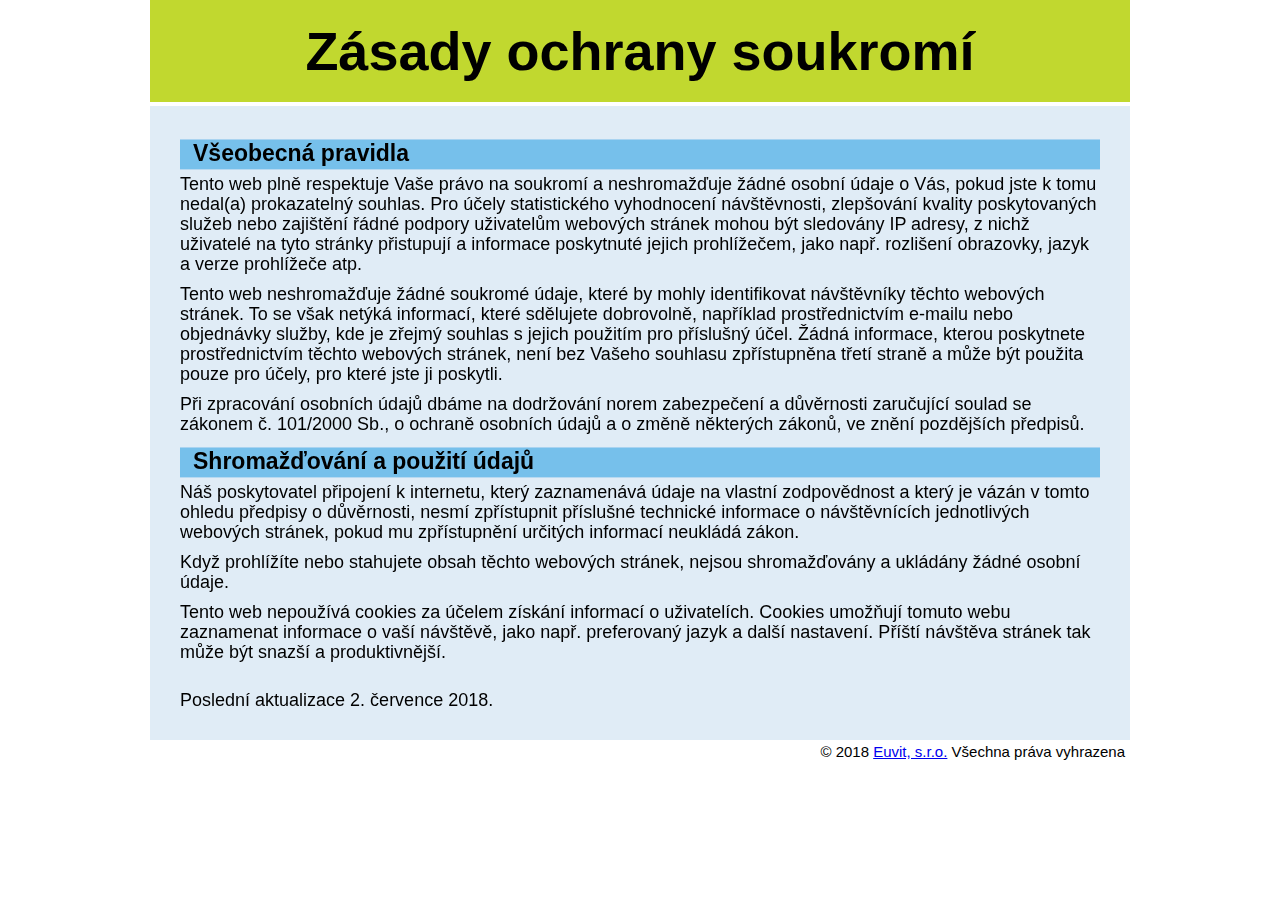
==== privacy.html @ 8beb27b7 "1st upload" ====
<!DOCTYPE html>
<html lang="cs">
    <head>
        <meta charset="utf-8" />
        <meta http-equiv="X-UA-Compatible" content="IE=edge">
        <meta name="viewport" content="width=device-width, initial-scale=1">
        <title>Zásady ochrany soukromí | www.domluvitse.cz</title>
        <link type="text/css" rel="stylesheet" href="css/reset.css"/>
        <link type="text/css" rel="stylesheet" href="css/main.css"/>
        <link type="text/css" rel="stylesheet" href="css/responsive.css"/>
        <script type="text/javascript" src="js/jquery-1.11.0.min.js"></script>
        <meta name="description" content="Prohlášení o zásadách ochrany soukromí, shromažďování a používání osobních údajů na stránkách domluvitse.cz">
        <meta name="keywords" content="Euvit, shromažďování a používání údajů, zásady, ochrana soukromí, domluvitse, domluvit se">
        <meta name="author" content="Euvit, s.r.o.">
        <script>
          (function(i,s,o,g,r,a,m){i['GoogleAnalyticsObject']=r;i[r]=i[r]||function(){
          (i[r].q=i[r].q||[]).push(arguments)},i[r].l=1*new Date();a=s.createElement(o),
          m=s.getElementsByTagName(o)[0];a.async=1;a.src=g;m.parentNode.insertBefore(a,m)
          })(window,document,'script','//www.google-analytics.com/analytics.js','ga');
 
          ga('create', 'UA-49310257-1', 'domluvit-se.cz');
          ga('send', 'pageview');
        </script>
    </head>
    <body>
        <div class="container">
            <header class="page-header box">
                <h1>Zásady ochrany soukromí</h1>
            </header>
            <article class="box box2 trademark">
              <h2>Všeobecná pravidla</h2>
              <p>Tento web plně respektuje Vaše právo na soukromí a neshromažďuje žádné osobní údaje o Vás, pokud jste k tomu nedal(a) prokazatelný souhlas.
                 Pro účely statistického vyhodnocení návštěvnosti, zlepšování kvality poskytovaných služeb nebo zajištění řádné podpory uživatelům webových 
                 stránek mohou být sledovány IP adresy, z nichž uživatelé na tyto stránky přistupují a informace poskytnuté jejich prohlížečem, jako např. 
                 rozlišení obrazovky, jazyk a verze prohlížeče atp.</p>
              <p>Tento web neshromažďuje žádné soukromé údaje, které by mohly identifikovat návštěvníky těchto webových stránek. To se však netýká informací, 
                 které sdělujete dobrovolně, například prostřednictvím e-mailu nebo objednávky služby, kde je zřejmý souhlas s jejich použitím pro příslušný účel. 
                 Žádná informace, kterou poskytnete prostřednictvím těchto webových stránek, není bez Vašeho souhlasu zpřístupněna třetí straně a může být použita 
                 pouze pro účely, pro které jste ji poskytli.</p>
              <p>Při zpracování osobních údajů dbáme na dodržování norem zabezpečení a důvěrnosti zaručující soulad se zákonem č. 101/2000 Sb., o ochraně osobních 
                 údajů a o změně některých zákonů, ve znění pozdějších předpisů.</p>
              <h2>Shromažďování a použití údajů</h2>
              <p>Náš poskytovatel připojení k internetu, který zaznamenává údaje na vlastní zodpovědnost a který je vázán v tomto ohledu předpisy o důvěrnosti, 
                 nesmí zpřístupnit příslušné technické informace o návštěvnících jednotlivých webových stránek, pokud mu zpřístupnění určitých informací neukládá zákon.</p>
              <p>Když prohlížíte nebo stahujete obsah těchto webových stránek, nejsou shromažďovány a ukládány žádné osobní údaje.</p>
              <p>Tento web nepoužívá cookies za účelem získání informací o uživatelích. Cookies umožňují tomuto webu zaznamenat informace o vaší návštěvě, jako např. 
                 preferovaný jazyk a další nastavení. Příští návštěva stránek tak může být snazší a produktivnější.</p>
              </br>
              <p><i>Poslední aktualizace 2. července 2018.</i></p>
            </article>
            <div class="copyright">© 2018 <a href="http://www.euvit.cz" target="_blank">Euvit, s.r.o.</a> Všechna práva vyhrazena</div>
        </div>
    </body>
</html>
---- css/main.css ----
body {
    font-family: Calibri, Arial, sans-serif;
    font-size: 18px;
}

article:hover {
    filter: brightness(105%);
/*    transform: scale(1.01);    
    -ms-transform: scale(1.01);
    -webkit-transform: scale(1.01);    
*/
}

.container {
    position: relative;
    max-width: 980px;
    margin: 0 auto;
}

strong, b {
    font-weight: bold;
}

img {
    display: block;
}

.app_icon_right	{
		position: absolute;
    bottom: 5px;
    right: 5px;
    width: 30%;
    height: auto;
}

.app_icon_left	{
		position: absolute;
    bottom: 5px;
    left: 5px;
    width: 30%;
    height: auto;
}

.app_icon	{
    width: 25%;
    height: auto;
		position: absolute;
    top: 85%;
    left: 50%;
    transform: translate(-50%, -50%);
    -ms-transform: translate(-50%, -50%);
}

.clear {
    clear: both;
}

.button {
    background-color: #c1d82f;
    border: none;
    border-radius: 6px;
    color: black;
    padding: 10px 15px;
    text-align: center;
    text-decoration: none;
    display: inline-block;
    font-size: 14px;
    margin: 4px 2px;
    cursor: pointer;
    -webkit-transition-duration: 0.4s; /* Safari */
    transition-duration: 0.4s;    
}

.button:hover {
    box-shadow: 0 12px 16px 0 rgba(0,0,0,0.24),0 17px 50px 0 rgba(0,0,0,0.19);
}

.box {
    margin-bottom: 4px;
    filter: brightness(100%);
    -webkit-transition: all .3s;
    transition: all .3s;    
}

.page-header {
    background-color: #c1d82f;
/*   background-color: #f8f8f8; */
    text-align: center;
    padding: 24px 24px;
}

.page-header h1 {
    font-size: 54px;
    font-weight: bold;
}

article.box {
    padding: 22px 0;
}

article.box .text {
    width: 38%;
    float: left;
    text-align: right;
}

article.box .text p {
    padding-right: 13px;
}

article.box .image {
    width: 24%;
    float: left;
    position: relative;
}

article.box .image img {
    max-width: 100%;
}

article.box .bubbles {
    width: 38%;
    float: right;
}

article.box .bubbles img {
    max-width: 100%;
}

article.box > a {
    color: inherit;
    text-decoration: none;
}

article.box .text p {
    padding-left: 13px;
}

article.box.textright .text {
    float: right;
    text-align: left
}

article.box.textright .image {
    float: right;
}

article.box.textright .bubbles {
    float: left;
}

article.box h2 {
    font-size: 23px;
    font-weight: bold;
    margin-top: 13px;
    padding-right: 13px;
    line-height: 26px;
    padding-bottom: 3px;
    margin-bottom: 4px;
    padding-left: 13px;
}

article.box p {
    line-height: 20px;
}

.box1 {
    background-color: #f5f7db;
}

.box1 h2 {
    background-color: #c1d82f;
    border-top: solid 1px #d9e585;
    border-bottom: solid 1px #cfdf62;
}

.box2 {
    background-color: #e0ecf6;
}

.box2 h2 {
    background-color: #76c0eb;
    border-top: solid 1px #a9d3f0;
    border-bottom: solid 1px #b7d9f1;
}

.box3 {
    background-color: #f5f7db;
}

.box3 h2 {
    background-color: #f8ee5c;
    border-top: solid 1px #f9f07a;
    border-bottom: solid 1px #f9f28c;
}

.box4 {
    background-color: #efecf5;
}

.box4 h2 {
    background-color: #a795c7;
    border-top: solid 1px #b4a4d0;
    border-bottom: solid 1px #b9aad3;
}

.box5 {
    background-color: #ffead5;
}

.box5 h2 {
    background-color: #f57f20;
    border-top: solid 1px #faaf71;
    border-bottom: solid 1px #f79341;
}

.box6 {
    background-color: #f5f7db;
}

.box6 h2 {
    background-color: #c1d82f;
    border-top: solid 1px #d9e585;
    border-bottom: solid 1px #cfdf62;
}

.page-footer {
    background-color: #f2f2f2;
    padding: 29px 11px 29px 21px;
    margin-bottom: 5px;
}

.page-footer p {
    font-size: 18px;
    line-height: 22px;
    text-align: left;
}

.page-footer p a {
    color: #3d70b7;
    font-weight: bold;
    text-decoration: none;
}

.page-footer p.desc {
    
}

.copyright {
    font-size: 15px;
    text-align: right;
    margin-right: 5px;
}

.copyright-link {
    color: #3D70B7;
    font-weight: bold;
    text-decoration: none;
    font-size: 15px;
}

.page-footer p .phone-number {
    color: #6abd45;
    font-weight: bold;
    display: inline-block;
}

.trademark-link {
    float: left;
    color: #3D70B7;
    font-weight: bold;
    text-decoration: none;
    margin-right: 20px;
    font-size: 15px;
    margin-left: 5px;
}

.page-footer .qr-box {
    float: right;
    margin-top: 10px;
    width: 370px;
}

.page-footer .qr-box > div {
    float: right;
}

.page-footer .qr-box .qr {
    margin-top: 5px;
    margin-left: 20px;
}

.page-footer .qr-box .left .text {
    font-style: italic;
    font-size: 14px;
    text-align: center;
}

.badge {
    display: block;
    float: left;
    margin: 10px 14px 0 14px;
}

.textright .badge {
    display: block;
    float: right;
}

.badge.windowsphone {
    background: url("../images/windowsphone.png") no-repeat;
    width: 135px;
    height: 35px;
}

.badge.windowsstore {
    background: url("../images/windowsstore.png") no-repeat;  
    width: 135px;
    height: 35px;
}

.badge.android {
    background: url("../images/android.png") no-repeat;
    width: 136px;
    height: 48px;
}

.badge.appstore {
    background: url("../images/appstore.png") no-repeat;
    width: 133px;
    height: 38px;
}

article.box.trademark {
    padding: 20px 30px;
}

article.box.trademark p {
    margin-bottom: 10px;
}
---- css/responsive.css ----
/* telefony */
@media (max-width: 469px) { 
    .page-header h1 {
        font-size: 32px;
    }

    article.box .text {
        width: 100%;
        float: left;
        margin-bottom: 10px;
    }

    article.box .bubbles, article.box.textright .bubbles {
        float: none;
        width: 100%;
    }

    article.box .image, article.box.textright .image {
        float: none;
        width: 100%;
        margin-bottom: 7px;
    }
    
    .badge, .textright .badge {
        float: none !important;
        display: inline-block;
    }
    
    article.box .text, article.box.textright .text {
        float: none;
        width: 100%;
        margin-bottom: 7px;
        text-align: center;
    }
    
    article.box .text:after {
        clear: both;
        display: block;
        content: "";
    }

    article.box h2 {
        text-align: center;
        font-size: 18px;
    }

    article.box .text p {
        font-size: 14px;
    }

    .page-footer .qr-box {
        display: none;
    }

    article.box.trademark {
        text-align: center;
        padding: 10px 15px;
    }
}


@media (max-width: 575px) {
    .page-footer .qr-box {
        float: none;
        padding-top: 10px;
    }

    .page-footer .trademark-link {
        float: right;
        margin-right: 0;
    }


    .badge {
        float: right;
    }
}

@media (min-width: 470px) and (max-width: 800px) {
    .page-header h1 {
        font-size: 46px;
    }

    article.box .text {
        width: 100%;
        float: left;
        text-align: left;
        margin-bottom: 10px;
    }

    article.box .bubbles {
        width: 63%;
    }

    article.box .image {
        width: 37%;
    }

    article.box h2 {
        text-align: center;
    }

    .badge {
        float: right;
    }
    
    article.box {
        padding: 9px 0 22px;
    }
    
    .textright .badge {
        display: block;
        float: left;
    }
}

@media (min-width: 801px) and (max-width: 959px) {
    .page-header h1 {
        font-size: 46px;
    }
    
    article.box .text p {
        font-size: 14px;
    }

    article.box h2 {
        font-size: 17px;
        line-height: 23px;
    }
}

/* pc */
@media (min-width: 960px) {
 
}
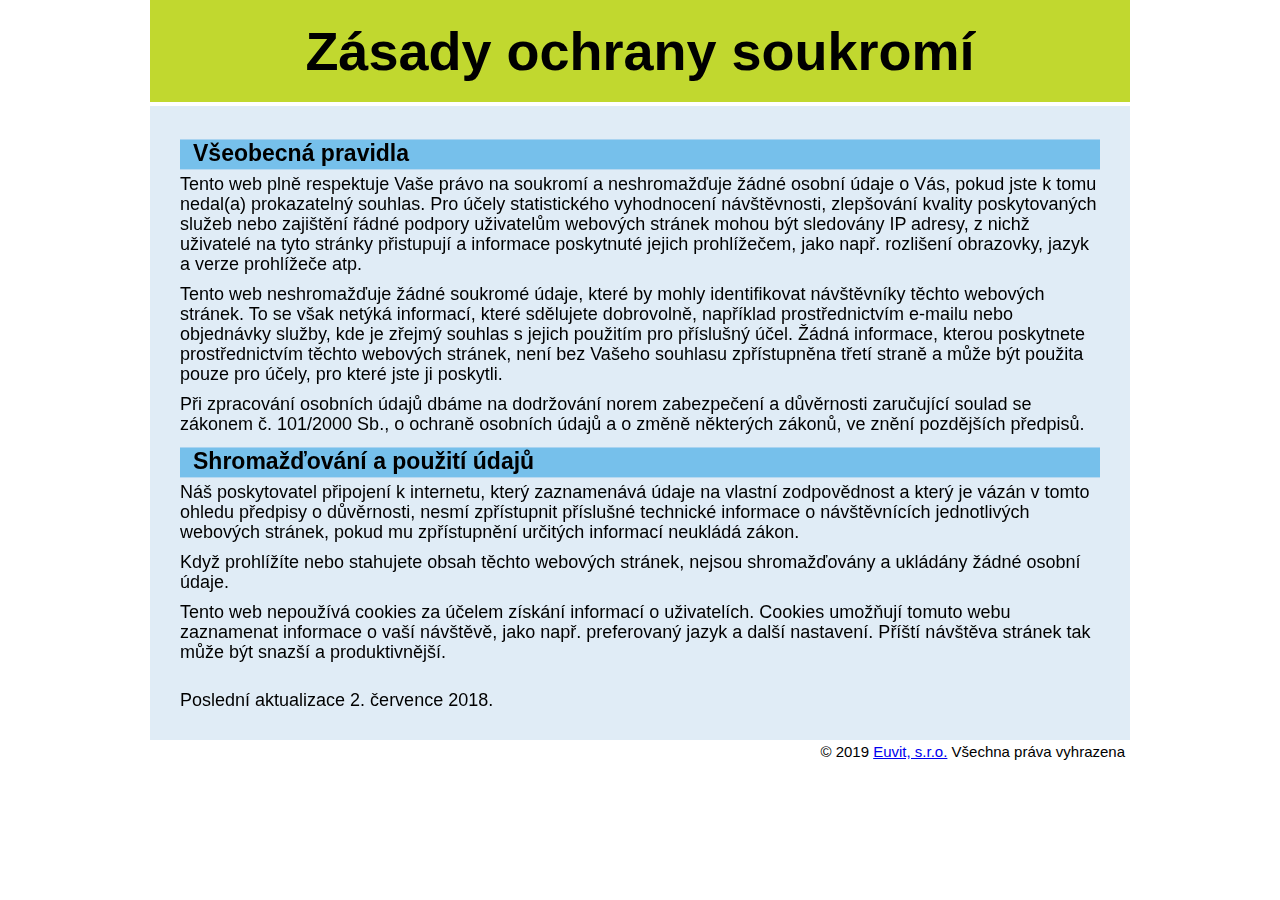
==== commit c7c33de1: "drobnosti" ====
--- a/privacy.html
+++ b/privacy.html
@@ -1,4 +1,4 @@
-<!DOCTYPE html>
+﻿<!DOCTYPE html>
 <html lang="cs">
     <head>
         <meta charset="utf-8" />
@@ -48,7 +48,7 @@
               </br>
               <p><i>Poslední aktualizace 2. července 2018.</i></p>
             </article>
-            <div class="copyright">© 2018 <a href="http://www.euvit.cz" target="_blank">Euvit, s.r.o.</a> Všechna práva vyhrazena</div>
+            <div class="copyright">© 2019 <a href="http://www.euvit.com" target="_blank">Euvit, s.r.o.</a> Všechna práva vyhrazena</div>
         </div>
     </body>
 </html>
--- a/css/main.css
+++ b/css/main.css
@@ -49,6 +49,8 @@
     left: 50%;
     transform: translate(-50%, -50%);
     -ms-transform: translate(-50%, -50%);
+    -webkit-box-shadow: 0px 5px 30px 5px #000000; 
+    box-shadow: 0px 5px 30px 5px #000000;
 }
 
 .clear {
@@ -260,7 +262,7 @@
 }
 
 .page-footer p .phone-number {
-    color: #6abd45;
+    /*color: #6abd45;*/
     font-weight: bold;
     display: inline-block;
 }
@@ -273,6 +275,13 @@
     margin-right: 20px;
     font-size: 15px;
     margin-left: 5px;
+}
+
+.link {
+    color: #3D70B7;
+    font-weight: bold;
+    text-decoration: none;
+    font-size: 15px;
 }
 
 .page-footer .qr-box {
